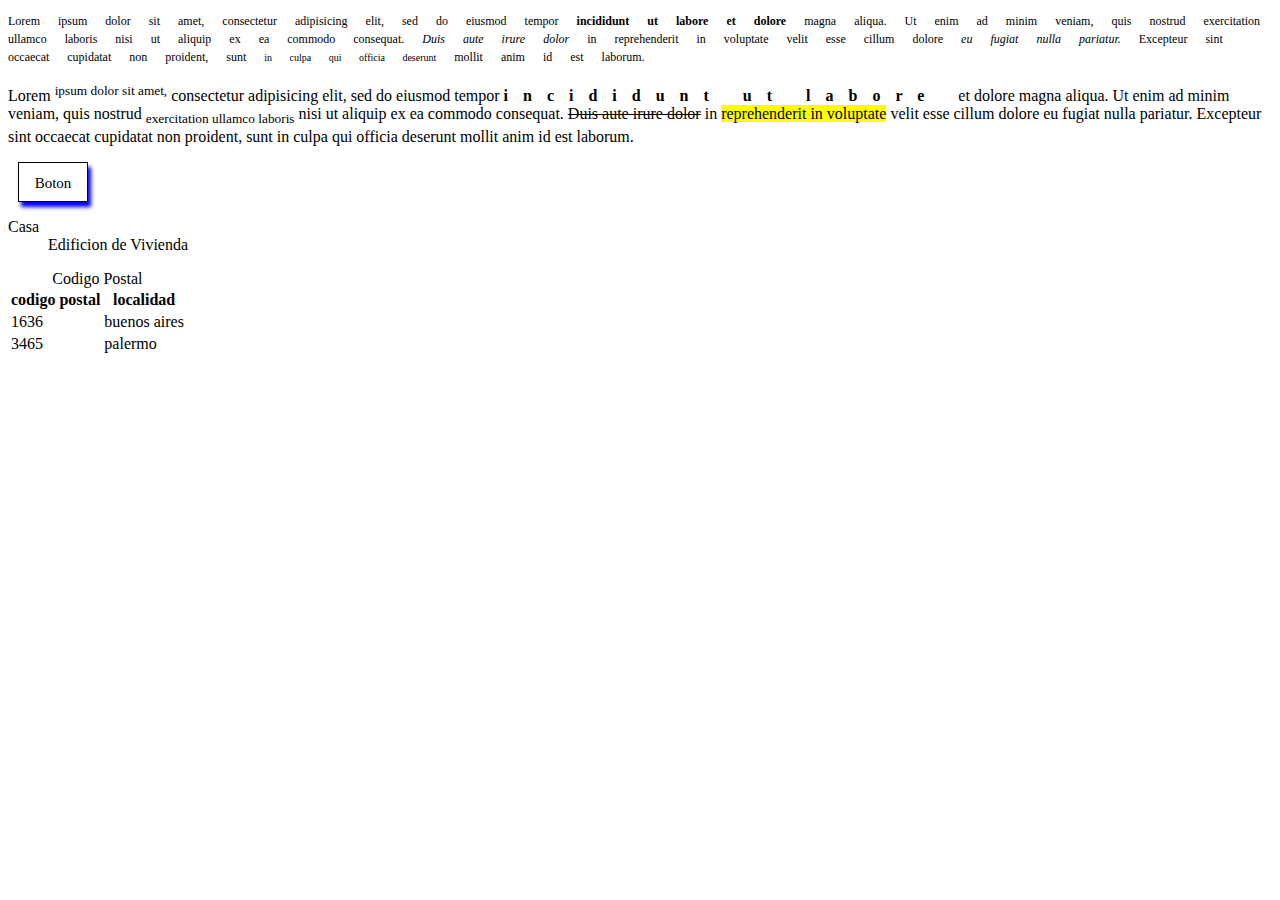
==== Clase 2/index.html @ 2df3268d "Mi proyecto" ====
<!DOCTYPE html>
<html>
<head>
	<meta charset="utf-8">
	<link rel="stylesheet" type="text/css" href="style.css">
	<title>Clase 2</title>
</head>
<body>
	<p class="palabra">
		Lorem ipsum dolor sit amet, consectetur adipisicing elit, sed do eiusmod
		tempor <b>incididunt ut labore et dolore </b>magna aliqua. Ut enim ad minim veniam,
		quis nostrud exercitation ullamco laboris nisi ut aliquip ex ea commodo consequat.  <i>Duis aute irure dolor </i> in reprehenderit in voluptate velit esse
		cillum dolore <em>eu fugiat nulla pariatur. </em> Excepteur sint occaecat cupidatat non proident, sunt <small>in culpa qui officia deserunt</small>  mollit anim id est laborum.
	</p>

	<p>
		Lorem <sup>ipsum dolor sit amet,</sup> consectetur adipisicing elit, sed do eiusmod tempor <strong class="letra">incididunt ut labore </strong>et dolore magna aliqua. Ut enim ad minim veniam,
		quis nostrud <sub>exercitation ullamco laboris</sub> nisi ut aliquip ex ea commodo consequat. <del>Duis aute irure dolor</del> in <mark>reprehenderit in voluptate</mark> velit esse
		cillum dolore eu fugiat nulla pariatur. Excepteur sint occaecat cupidatat non
		proident, sunt in culpa qui officia deserunt mollit anim id est laborum.
	</p>

		<div class="contenedor-boton">
			<p class="boton"> Boton </p>
			
		</div>

	<dl>
		<dt>Casa</dt>
		<dd>Edificion de Vivienda</dd>
	</dl>

	<table>
		<caption>Codigo Postal</caption>
		<thead>
			<tr>
				<th>codigo postal</th>
				<th>localidad</th>
			</tr>

		</thead>
		<body>
			<tr>
				<td>1636</td>
				<td>buenos aires</td>
			</tr>
			<tr>
				<td>3465</td>
				<td>palermo</td>
			</tr>
		</body>
	</table>

</body>
</html>
---- Clase 2/style.css ----
.letra {
	letter-spacing: 15px;
}

.palabra {
	word-spacing: 15px;
	font-size: 12px;
	line-height: 18px;
}

.contenedor-boton {
	height: 40px;
	width: 70px;
	margin: 10px;
	border: solid black 1px;
	text-align: center;
	box-shadow: 3px 5px 4px blue;
	box-sizing: border-box;
}

.boton {
	margin: 0;
	font-size: 15px;
	line-height: 40px;

}
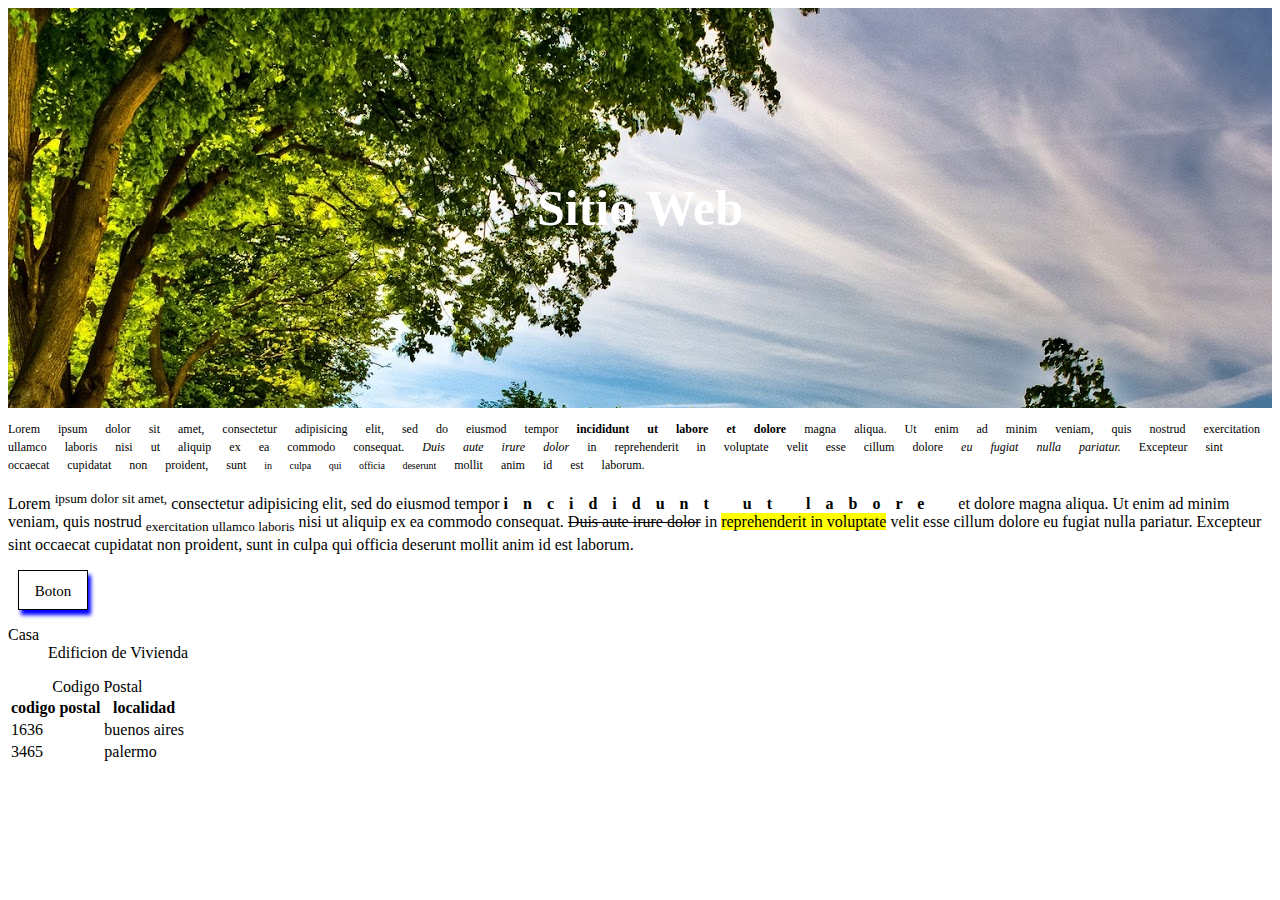
==== commit 785ec2ae: "cambios" ====
--- a/Clase 2/index.html
+++ b/Clase 2/index.html
@@ -6,6 +6,13 @@
 	<title>Clase 2</title>
 </head>
 <body>
+
+	<div class="principal">
+		<h1>Sitio Web</h1>
+
+	</div>
+
+
 	<p class="palabra">
 		Lorem ipsum dolor sit amet, consectetur adipisicing elit, sed do eiusmod
 		tempor <b>incididunt ut labore et dolore </b>magna aliqua. Ut enim ad minim veniam,
--- a/Clase 2/style.css
+++ b/Clase 2/style.css
@@ -23,4 +23,41 @@
 	font-size: 15px;
 	line-height: 40px;
 
-}+}
+
+.principal {
+	height: 400px;
+	background: blue;
+	background-image: url(image.jpg);
+	background-position: center;
+	background-repeat: no-repeat;
+	background-size: cover;
+	background-attachment: fixed;
+
+}
+
+h1 {
+	line-height: 400px;
+	margin: 0;
+	color: white;
+	font-size: 50px;
+	text-align: center;
+}
+
+
+
+
+
+
+
+
+
+
+
+
+
+
+
+
+
+
